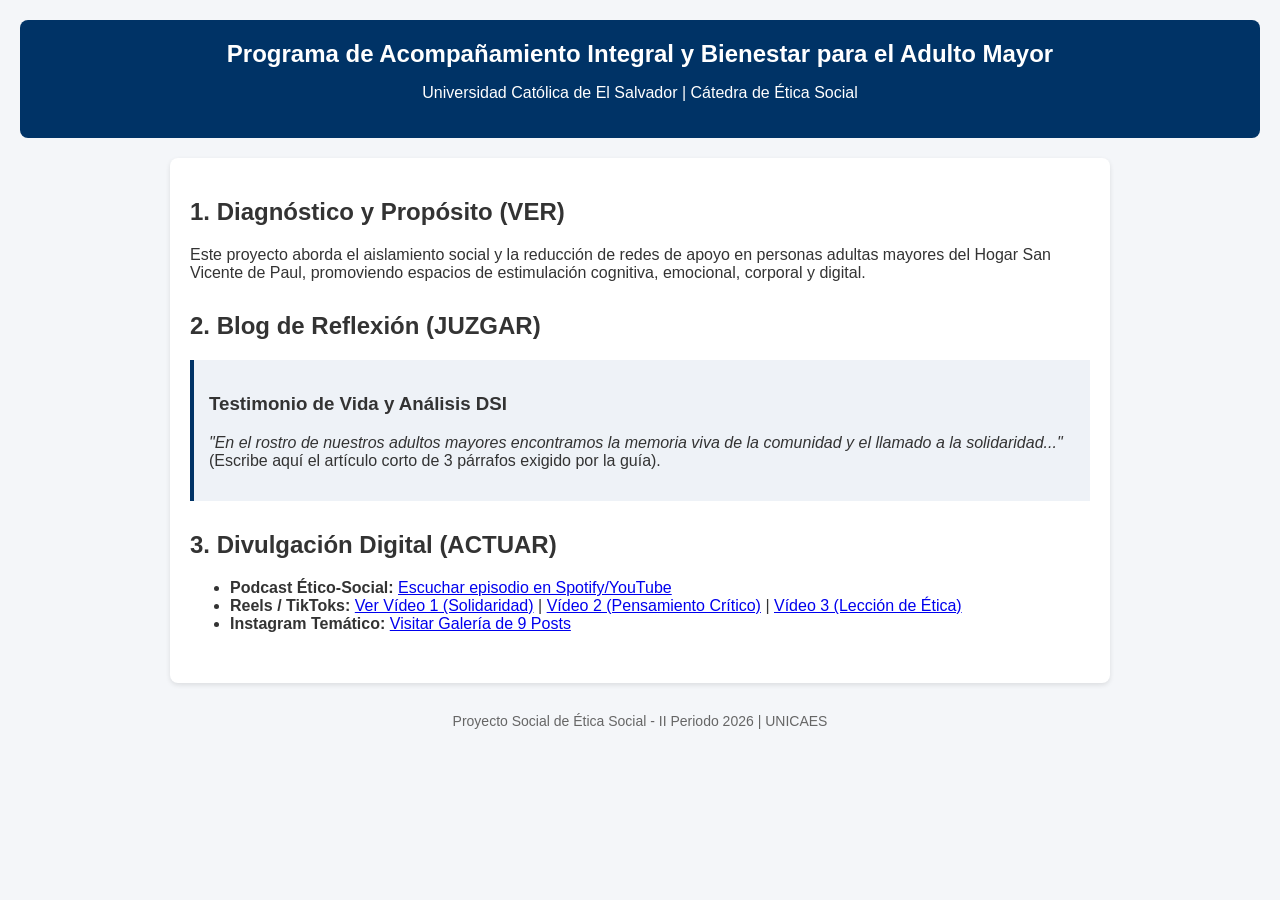
==== index.html @ 790ab595 "Add files via upload" ====
<!DOCTYPE html>
<html lang="es">
<head>
    <meta charset="UTF-8">
    <meta name="viewport" content="width=device-width, initial-scale=1.0">
    <title>Programa de Acompañamiento - Adulto Mayor | UNICAES</title>
    <style>
        body { font-family: Arial, sans-serif; margin: 0; padding: 20px; background-color: #f4f6f9; color: #333; }
        header { background-color: #003366; color: white; padding: 20px; text-align: center; border-radius: 8px; }
        h1 { margin: 0; font-size: 24px; }
        .container { max-width: 900px; margin: 20px auto; background: white; padding: 20px; border-radius: 8px; box-shadow: 0 2px 5px rgba(0,0,0,0.1); }
        .section { margin-bottom: 30px; }
        .card { border-left: 4px solid #003366; background: #eef2f7; padding: 15px; margin-top: 10px; }
        footer { text-align: center; margin-top: 30px; font-size: 14px; color: #666; }
    </style>
</head>
<body>

    <header>
        <h1>Programa de Acompañamiento Integral y Bienestar para el Adulto Mayor</h1>
        <p>Universidad Católica de El Salvador | Cátedra de Ética Social</p>
    </header>

    <div class="container">
        <!-- SECCIÓN 1: PRESENTACIÓN -->
        <div class="section">
            <h2>1. Diagnóstico y Propósito (VER)</h2>
            <p>Este proyecto aborda el aislamiento social y la reducción de redes de apoyo en personas adultas mayores del Hogar San Vicente de Paul, promoviendo espacios de estimulación cognitiva, emocional, corporal y digital.</p>
        </div>

        <!-- SECCIÓN 2: BLOG DE REFLESIÓN DSI -->
        <div class="section">
            <h2>2. Blog de Reflexión (JUZGAR)</h2>
            <div class="card">
                <h3>Testimonio de Vida y Análisis DSI</h3>
                <p><em>"En el rostro de nuestros adultos mayores encontramos la memoria viva de la comunidad y el llamado a la solidaridad..."</em> (Escribe aquí el artículo corto de 3 párrafos exigido por la guía).</p>
            </div>
        </div>

        <!-- SECCIÓN 3: RECURSOS DIGITALES Y MULTIMEDIA -->
        <div class="section">
            <h2>3. Divulgación Digital (ACTUAR)</h2>
            <ul>
                <li><strong>Podcast Ético-Social:</strong> <a href="#" target="_blank">Escuchar episodio en Spotify/YouTube</a></li>
                <li><strong>Reels / TikToks:</strong> <a href="#" target="_blank">Ver Vídeo 1 (Solidaridad)</a> | <a href="#" target="_blank">Vídeo 2 (Pensamiento Crítico)</a> | <a href="#" target="_blank">Vídeo 3 (Lección de Ética)</a></li>
                <li><strong>Instagram Temático:</strong> <a href="#" target="_blank">Visitar Galería de 9 Posts</a></li>
            </ul>
        </div>
    </div>

    <footer>
        <p>Proyecto Social de Ética Social - II Periodo 2026 | UNICAES</p>
    </footer>

</body>
</html>
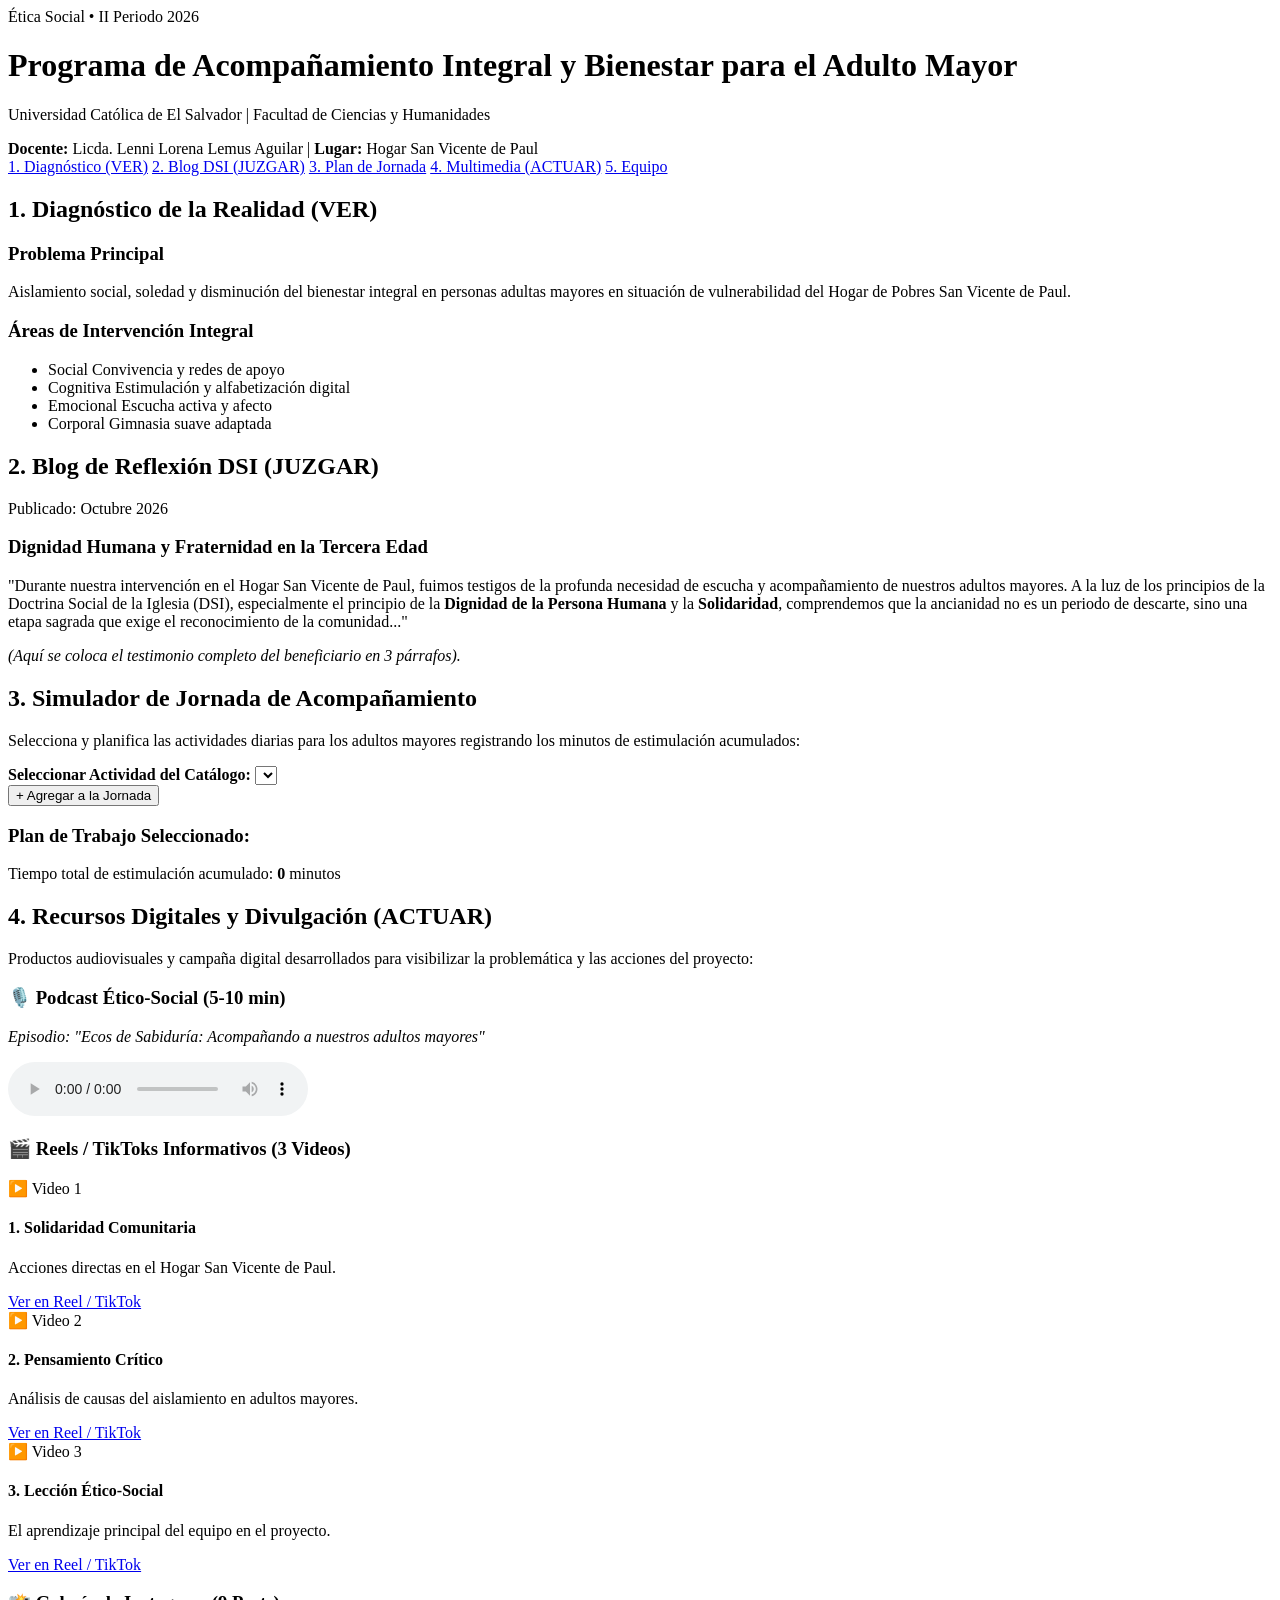
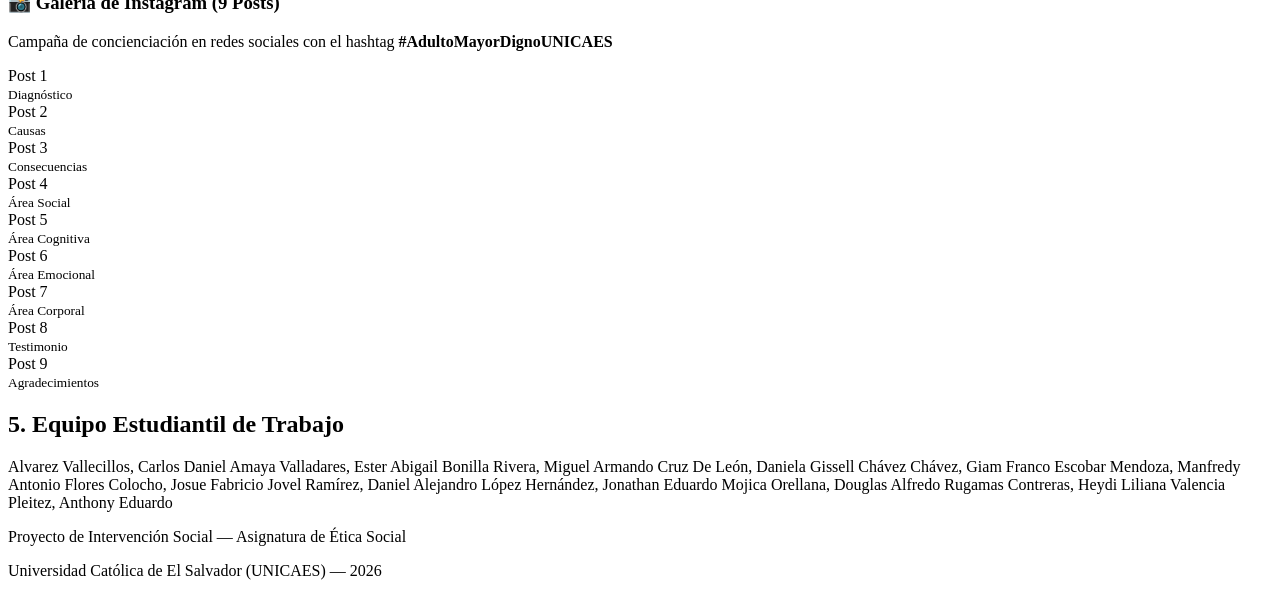
==== commit ddbd9ac0: "Rename new index.html to index.html" ====
--- a/index.html
+++ b/index.html
@@ -3,54 +3,184 @@
 <head>
     <meta charset="UTF-8">
     <meta name="viewport" content="width=device-width, initial-scale=1.0">
-    <title>Programa de Acompañamiento - Adulto Mayor | UNICAES</title>
-    <style>
-        body { font-family: Arial, sans-serif; margin: 0; padding: 20px; background-color: #f4f6f9; color: #333; }
-        header { background-color: #003366; color: white; padding: 20px; text-align: center; border-radius: 8px; }
-        h1 { margin: 0; font-size: 24px; }
-        .container { max-width: 900px; margin: 20px auto; background: white; padding: 20px; border-radius: 8px; box-shadow: 0 2px 5px rgba(0,0,0,0.1); }
-        .section { margin-bottom: 30px; }
-        .card { border-left: 4px solid #003366; background: #eef2f7; padding: 15px; margin-top: 10px; }
-        footer { text-align: center; margin-top: 30px; font-size: 14px; color: #666; }
-    </style>
+    <title>Programa de Acompañamiento Adulto Mayor | UNICAES</title>
+    <link rel="stylesheet" href="style.css">
+    <!-- Fuentes de Google Fonts -->
+    <link rel="preconnect" href="https://fonts.googleapis.com">
+    <link rel="preconnect" href="https://fonts.gstatic.com" crossorigin>
+    <link href="https://fonts.googleapis.com/css2?family=Poppins:wght@300;400;600;700&display=swap" rel="stylesheet">
 </head>
 <body>
 
-    <header>
-        <h1>Programa de Acompañamiento Integral y Bienestar para el Adulto Mayor</h1>
-        <p>Universidad Católica de El Salvador | Cátedra de Ética Social</p>
+    <!-- CABECERA INSTITUCIONAL -->
+    <header class="main-header">
+        <div class="header-overlay">
+            <span class="badge-tag">Ética Social • II Periodo 2026</span>
+            <h1>Programa de Acompañamiento Integral y Bienestar para el Adulto Mayor</h1>
+            <p class="subtitle">Universidad Católica de El Salvador | Facultad de Ciencias y Humanidades</p>
+            <div class="meta-info">
+                <span><strong>Docente:</strong> Licda. Lenni Lorena Lemus Aguilar</span> | 
+                <span><strong>Lugar:</strong> Hogar San Vicente de Paul</span>
+            </div>
+        </div>
     </header>
 
-    <div class="container">
-        <!-- SECCIÓN 1: PRESENTACIÓN -->
-        <div class="section">
-            <h2>1. Diagnóstico y Propósito (VER)</h2>
-            <p>Este proyecto aborda el aislamiento social y la reducción de redes de apoyo en personas adultas mayores del Hogar San Vicente de Paul, promoviendo espacios de estimulación cognitiva, emocional, corporal y digital.</p>
-        </div>
+    <main class="container">
 
-        <!-- SECCIÓN 2: BLOG DE REFLESIÓN DSI -->
-        <div class="section">
-            <h2>2. Blog de Reflexión (JUZGAR)</h2>
-            <div class="card">
-                <h3>Testimonio de Vida y Análisis DSI</h3>
-                <p><em>"En el rostro de nuestros adultos mayores encontramos la memoria viva de la comunidad y el llamado a la solidaridad..."</em> (Escribe aquí el artículo corto de 3 párrafos exigido por la guía).</p>
+        <!-- NAV RÁPIDO -->
+        <nav class="nav-bar">
+            <a href="#diagnostico">1. Diagnóstico (VER)</a>
+            <a href="#blog">2. Blog DSI (JUZGAR)</a>
+            <a href="#simulador">3. Plan de Jornada</a>
+            <a href="#audiovisual">4. Multimedia (ACTUAR)</a>
+            <a href="#equipo">5. Equipo</a>
+        </nav>
+
+        <!-- SECCIÓN 1: DIAGNÓSTICO -->
+        <section id="diagnostico" class="card">
+            <h2>1. Diagnóstico de la Realidad (VER)</h2>
+            <div class="grid-2col">
+                <div>
+                    <h3>Problema Principal</h3>
+                    <p>Aislamiento social, soledad y disminución del bienestar integral en personas adultas mayores en situación de vulnerabilidad del Hogar de Pobres San Vicente de Paul.</p>
+                </div>
+                <div>
+                    <h3>Áreas de Intervención Integral</h3>
+                    <ul class="pills-list">
+                        <li><span class="pill social">Social</span> Convivencia y redes de apoyo</li>
+                        <li><span class="pill cognitiva">Cognitiva</span> Estimulación y alfabetización digital</li>
+                        <li><span class="pill emocional">Emocional</span> Escucha activa y afecto</li>
+                        <li><span class="pill corporal">Corporal</span> Gimnasia suave adaptada</li>
+                    </ul>
+                </div>
             </div>
-        </div>
+        </section>
 
-        <!-- SECCIÓN 3: RECURSOS DIGITALES Y MULTIMEDIA -->
-        <div class="section">
-            <h2>3. Divulgación Digital (ACTUAR)</h2>
-            <ul>
-                <li><strong>Podcast Ético-Social:</strong> <a href="#" target="_blank">Escuchar episodio en Spotify/YouTube</a></li>
-                <li><strong>Reels / TikToks:</strong> <a href="#" target="_blank">Ver Vídeo 1 (Solidaridad)</a> | <a href="#" target="_blank">Vídeo 2 (Pensamiento Crítico)</a> | <a href="#" target="_blank">Vídeo 3 (Lección de Ética)</a></li>
-                <li><strong>Instagram Temático:</strong> <a href="#" target="_blank">Visitar Galería de 9 Posts</a></li>
-            </ul>
-        </div>
-    </div>
+        <!-- SECCIÓN 2: BLOG DSI -->
+        <section id="blog" class="card">
+            <h2>2. Blog de Reflexión DSI (JUZGAR)</h2>
+            <article class="blog-box">
+                <span class="blog-date">Publicado: Octubre 2026</span>
+                <h3>Dignidad Humana y Fraternidad en la Tercera Edad</h3>
+                <p class="blog-excerpt">
+                    "Durante nuestra intervención en el Hogar San Vicente de Paul, fuimos testigos de la profunda necesidad de escucha y acompañamiento de nuestros adultos mayores. A la luz de los principios de la Doctrina Social de la Iglesia (DSI), especialmente el principio de la <strong>Dignidad de la Persona Humana</strong> y la <strong>Solidaridad</strong>, comprendemos que la ancianidad no es un periodo de descarte, sino una etapa sagrada que exige el reconocimiento de la comunidad..."
+                </p>
+                <p><em>(Aquí se coloca el testimonio completo del beneficiario en 3 párrafos).</em></p>
+            </article>
+        </section>
 
-    <footer>
-        <p>Proyecto Social de Ética Social - II Periodo 2026 | UNICAES</p>
+        <!-- SECCIÓN 3: SIMULADOR DE JORNADA (LÓGICA POO) -->
+        <section id="simulador" class="card highlight-card">
+            <h2>3. Simulador de Jornada de Acompañamiento</h2>
+            <p>Selecciona y planifica las actividades diarias para los adultos mayores registrando los minutos de estimulación acumulados:</p>
+            
+            <div class="interactive-form">
+                <div class="form-group">
+                    <label for="selectActividad"><strong>Seleccionar Actividad del Catálogo:</strong></label>
+                    <select id="selectActividad" class="custom-select"></select>
+                </div>
+                <button id="btnAgregar" class="btn-primary">+ Agregar a la Jornada</button>
+            </div>
+
+            <div class="jornada-results">
+                <h3>Plan de Trabajo Seleccionado:</h3>
+                <ul id="listaJornada" class="styled-list">
+                    <!-- Se llena con script.js -->
+                </ul>
+                <div class="total-counter">
+                    <span>Tiempo total de estimulación acumulado:</span>
+                    <strong id="txtTiempoTotal">0</strong> <span>minutos</span>
+                </div>
+            </div>
+        </section>
+
+        <!-- SECCIÓN 4: DESGLOSE AUDIOVISUAL Y MULTIMEDIA -->
+        <section id="audiovisual" class="card">
+            <h2>4. Recursos Digitales y Divulgación (ACTUAR)</h2>
+            <p>Productos audiovisuales y campaña digital desarrollados para visibilizar la problemática y las acciones del proyecto:</p>
+
+            <!-- PODCAST -->
+            <div class="media-block">
+                <h3>🎙️ Podcast Ético-Social (5-10 min)</h3>
+                <p><em>Episodio: "Ecos de Sabiduría: Acompañando a nuestros adultos mayores"</em></p>
+                <div class="audio-player-container">
+                    <!-- Reemplazar src por el archivo mp3 o link embebido de Spotify -->
+                    <audio controls class="full-audio">
+                        <source src="podcast-episodio1.mp3" type="audio/mpeg">
+                        Tu navegador no soporta el reproductor de audio.
+                    </audio>
+                </div>
+            </div>
+
+            <!-- REELS / TIKTOKS -->
+            <div class="media-block">
+                <h3>🎬 Reels / TikToks Informativos (3 Videos)</h3>
+                <div class="grid-3col">
+                    <div class="video-card">
+                        <div class="video-placeholder">▶️ Video 1</div>
+                        <h4>1. Solidaridad Comunitaria</h4>
+                        <p>Acciones directas en el Hogar San Vicente de Paul.</p>
+                        <a href="#" target="_blank" class="btn-link">Ver en Reel / TikTok</a>
+                    </div>
+                    <div class="video-card">
+                        <div class="video-placeholder">▶️ Video 2</div>
+                        <h4>2. Pensamiento Crítico</h4>
+                        <p>Análisis de causas del aislamiento en adultos mayores.</p>
+                        <a href="#" target="_blank" class="btn-link">Ver en Reel / TikTok</a>
+                    </div>
+                    <div class="video-card">
+                        <div class="video-placeholder">▶️ Video 3</div>
+                        <h4>3. Lección Ético-Social</h4>
+                        <p>El aprendizaje principal del equipo en el proyecto.</p>
+                        <a href="#" target="_blank" class="btn-link">Ver en Reel / TikTok</a>
+                    </div>
+                </div>
+            </div>
+
+            <!-- INSTAGRAM TEMÁTICO -->
+            <div class="media-block">
+                <h3>📸 Galería de Instagram (9 Posts)</h3>
+                <p>Campaña de concienciación en redes sociales con el hashtag <strong>#AdultoMayorDignoUNICAES</strong></p>
+                <div class="instagram-grid">
+                    <div class="insta-post">Post 1<br><small>Diagnóstico</small></div>
+                    <div class="insta-post">Post 2<br><small>Causas</small></div>
+                    <div class="insta-post">Post 3<br><small>Consecuencias</small></div>
+                    <div class="insta-post">Post 4<br><small>Área Social</small></div>
+                    <div class="insta-post">Post 5<br><small>Área Cognitiva</small></div>
+                    <div class="insta-post">Post 6<br><small>Área Emocional</small></div>
+                    <div class="insta-post">Post 7<br><small>Área Corporal</small></div>
+                    <div class="insta-post">Post 8<br><small>Testimonio</small></div>
+                    <div class="insta-post">Post 9<br><small>Agradecimientos</small></div>
+                </div>
+            </div>
+        </section>
+
+        <!-- SECCIÓN 5: EQUIPO DE TRABAJO -->
+        <section id="equipo" class="card">
+            <h2>5. Equipo Estudiantil de Trabajo</h2>
+            <div class="team-grid">
+                <span>Alvarez Vallecillos, Carlos Daniel</span>
+                <span>Amaya Valladares, Ester Abigail</span>
+                <span>Bonilla Rivera, Miguel Armando</span>
+                <span>Cruz De León, Daniela Gissell</span>
+                <span>Chávez Chávez, Giam Franco</span>
+                <span>Escobar Mendoza, Manfredy Antonio</span>
+                <span>Flores Colocho, Josue Fabricio</span>
+                <span>Jovel Ramírez, Daniel Alejandro</span>
+                <span>López Hernández, Jonathan Eduardo</span>
+                <span>Mojica Orellana, Douglas Alfredo</span>
+                <span>Rugamas Contreras, Heydi Liliana</span>
+                <span>Valencia Pleitez, Anthony Eduardo</span>
+            </div>
+        </section>
+
+    </main>
+
+    <footer class="main-footer">
+        <p>Proyecto de Intervención Social — Asignatura de Ética Social</p>
+        <p>Universidad Católica de El Salvador (UNICAES) — 2026</p>
     </footer>
 
+    <script src="script.js"></script>
 </body>
-</html>+</html>
